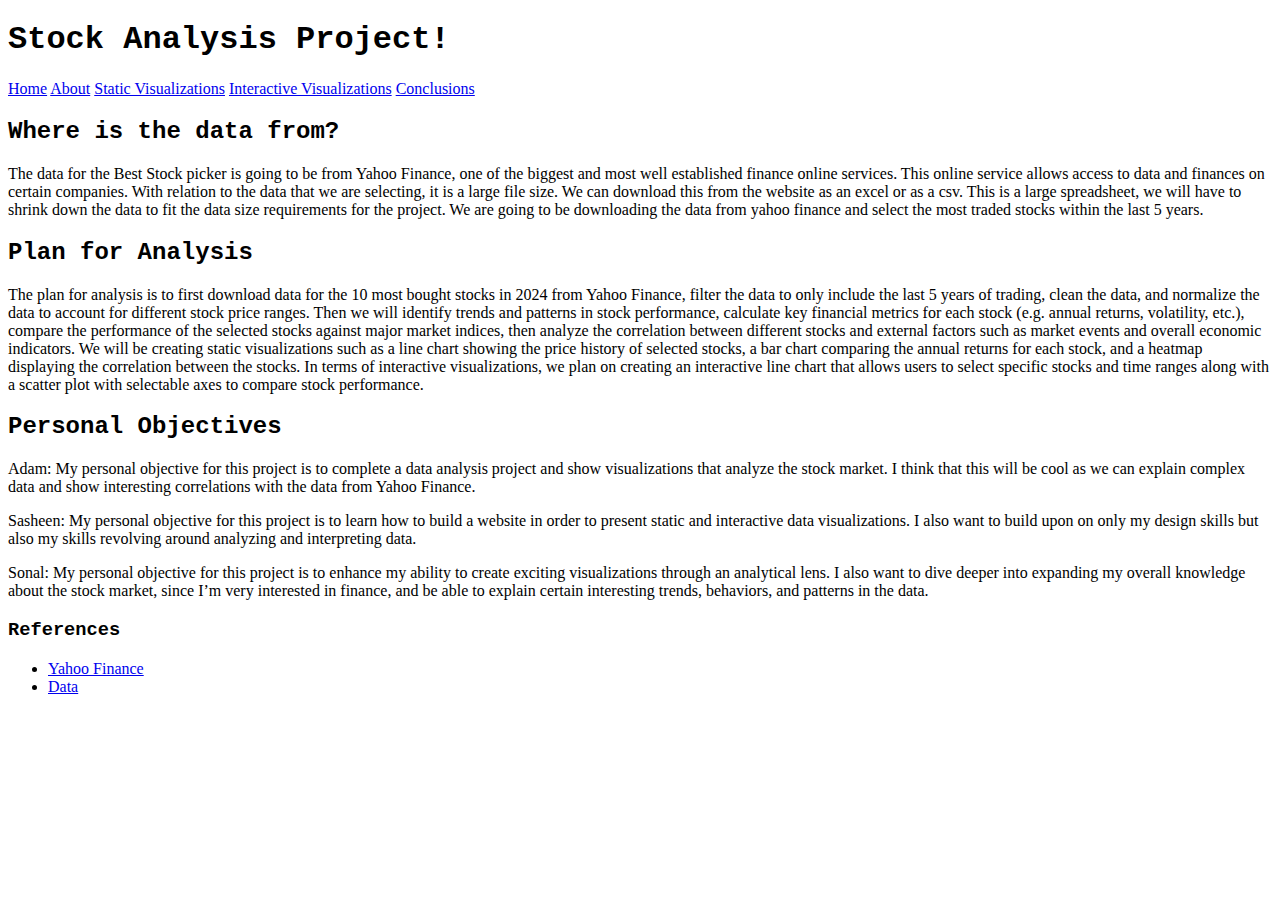
==== docs/about.html @ d951605c "Add files via upload" ====
<!DOCTYPE html>
<html lang="en">
<head>
    <meta charset="UTF-8">
    <meta name="viewport" content="width=device-width, initial-scale=1.0">
    <title style="font-family: 'Courier New', Courier, monospace">Best Stock Picker Project</title>
    <link rel="stylesheet" href="style1.css">
</head>
<body>
    <header>
        <h1 style="font-family: 'Courier New', Courier, monospace">Stock Analysis Project!</h1>
    </header>
    <section class="topnav">
        <div class="topnav">
            <a class="active" href="index.html">Home</a>
            <a href="about.html">About</a>
            <a href="static_visualizations.html">Static Visualizations</a>
            <a href="interactive_visualizations.html">Interactive Visualizations</a>
            <a href="conclusions.html">Conclusions</a>
        
            
        </div>
    </section>
   
    <section class="profile">
        </p>
        <h2 style="font-family: 'Courier New', serif">Where is the data from?</h2>
        <p style = "font-family: 'Times New Roman', Times, serif">The data for the Best Stock picker is going to be from Yahoo Finance, one of the biggest and most well established finance online services. This online service allows access to data and finances on certain companies. 
        With relation to the data that we are selecting, it is a large file size. We can download this from the website as an excel or as a csv. This is a large spreadsheet, we will have to shrink down the data to fit the data size requirements for the project. 
        We are going to be downloading the data from yahoo finance and select the most traded stocks within the last 5 years. 
        </p>

        <h2 style ="font-family: 'Courier New', serif" >Plan for Analysis</h2>
        <p style = "font-family: 'Times New Roman', Times, serif">The plan for analysis is to first download data for the 10 most bought stocks in 2024 from Yahoo Finance, filter the data to only include the last 5 years of trading, clean the data, and normalize the data to account for different stock price ranges. 
           Then we will identify trends and patterns in stock performance, calculate key financial metrics for each stock (e.g. annual returns, volatility, etc.), compare the performance of the selected stocks against major market indices, then analyze the correlation between different stocks and external factors such as market events and overall economic indicators. 
           We will be creating static visualizations such as a line chart showing the price history of selected stocks, a bar chart comparing the annual returns for each stock, and a heatmap displaying the correlation between the stocks. In terms of interactive visualizations, we plan on creating an interactive line chart that allows users to select specific stocks and time ranges along with a scatter plot with selectable axes to compare stock performance.
        </p>
        <h2 style ="font-family: 'Courier New', serif" >Personal Objectives</h2>
        <p style = "font-family: 'Times New Roman', Times, serif">Adam: My personal objective for this project is to complete a data analysis project and show visualizations that analyze the stock market. I think that this will be cool as we can explain complex data and show interesting correlations with the data from Yahoo Finance. 
        </p>
        <p style = "font-family: 'Times New Roman', Times, serif"> Sasheen: My personal objective for this project is to learn how to build a website in order to present static and interactive data visualizations. I also want to build upon on only my design skills but also my skills revolving around analyzing and interpreting data.
        </p>    
        <p style = "font-family: 'Times New Roman', Times, serif"> Sonal: My personal objective for this project is to enhance my ability to create exciting visualizations through an analytical lens. I also want to dive deeper into expanding my overall knowledge about the stock market, since I’m very interested in finance, and be able to explain certain interesting trends, behaviors, and patterns in the data.</p>
               
        
    </section>

    <section class="References">
        <h3 style="font-family: 'Courier New', Courier, monospace">References</h3>
        <ul>
            <li style="font-family: 'Times New Roman', Times, serif"><a href='https://finance.yahoo.com/markets/stocks/most-active/ '> Yahoo Finance </a></li>
            <li style="font-family: 'Times New Roman', Times, serif"><a href='https://finance.yahoo.com/'> Data </a></li>
        </ul>
    </section>

    </footer>
</body>
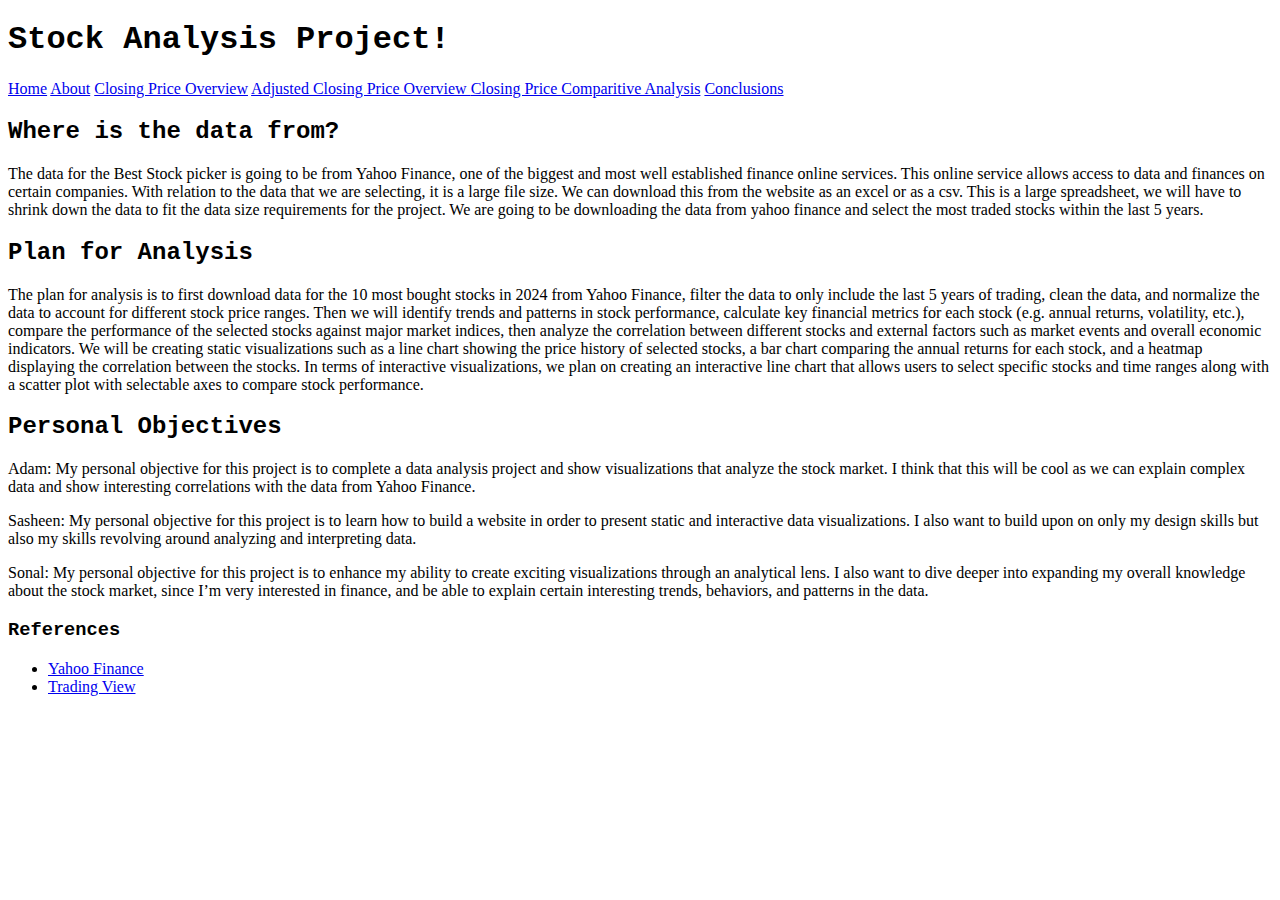
==== commit 45f2e6df: "Add files via upload" ====
--- a/docs/about.html
+++ b/docs/about.html
@@ -14,8 +14,9 @@
         <div class="topnav">
             <a class="active" href="index.html">Home</a>
             <a href="about.html">About</a>
-            <a href="static_visualizations.html">Static Visualizations</a>
-            <a href="interactive_visualizations.html">Interactive Visualizations</a>
+            <a href="closing_price_overview.html">Closing Price Overview</a>
+            <a href="adjusted_closing_price_overview.html">Adjusted Closing Price Overview </a>
+            <a href="closing_price_comparitive_analysis.html">Closing Price Comparitive Analysis</a>
             <a href="conclusions.html">Conclusions</a>
         
             
@@ -49,7 +50,7 @@
         <h3 style="font-family: 'Courier New', Courier, monospace">References</h3>
         <ul>
             <li style="font-family: 'Times New Roman', Times, serif"><a href='https://finance.yahoo.com/markets/stocks/most-active/ '> Yahoo Finance </a></li>
-            <li style="font-family: 'Times New Roman', Times, serif"><a href='https://finance.yahoo.com/'> Data </a></li>
+            <li style="font-family: 'Times New Roman', Times, serif"><a href='https://www.tradingview.com/markets/stocks-usa/market-movers-active/'> Trading View </a></li>
         </ul>
     </section>
 
